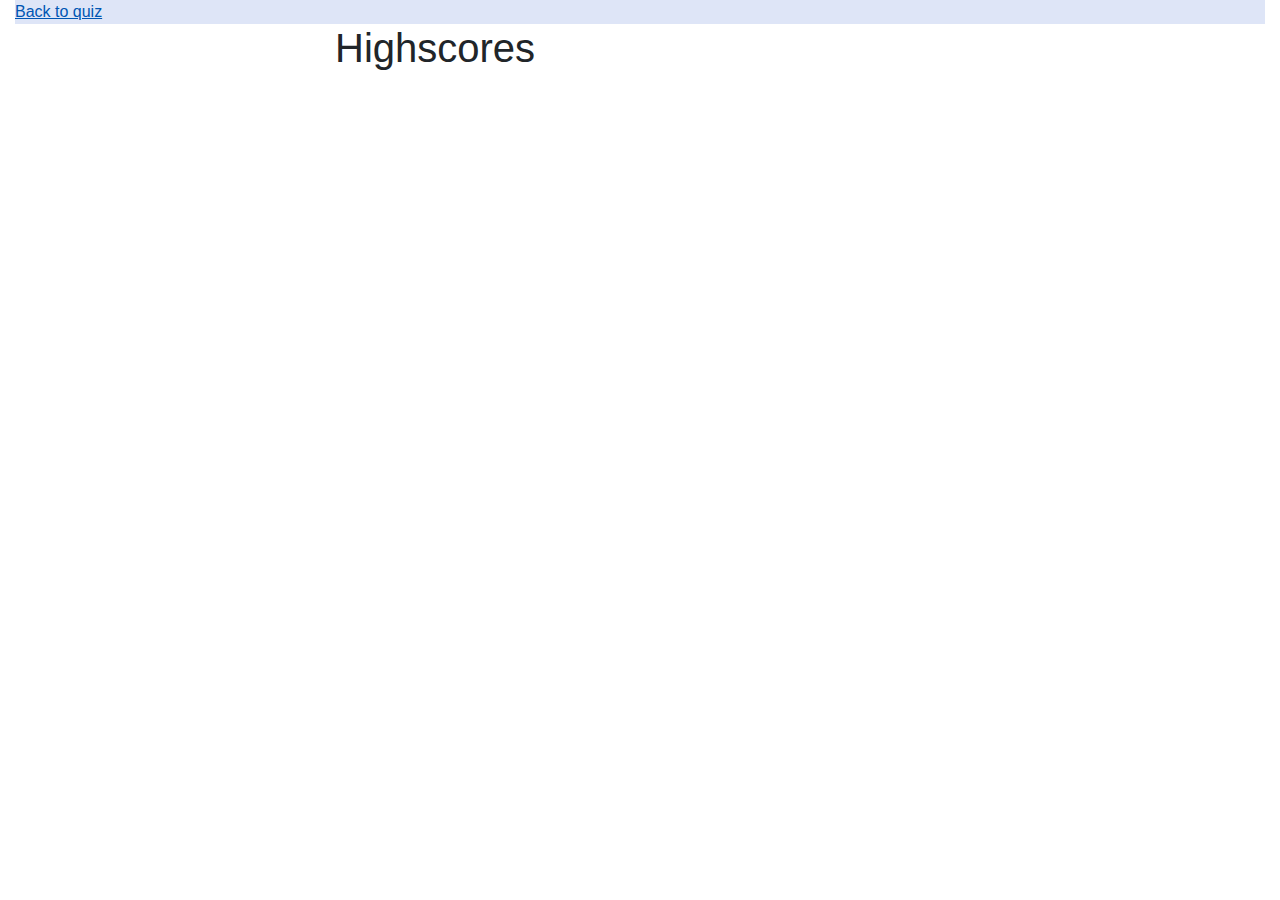
==== highscores.html @ 9dafab6e "highscore page" ====
<!DOCTYPE html>
<html lang="en">
<head>
    <meta charset="UTF-8">
    <meta name="viewport" content="width=device-width, initial-scale=1.0">
    <link rel="stylesheet" href="https://maxcdn.bootstrapcdn.com/bootstrap/4.0.0/css/bootstrap.min.css">
    <link rel="stylesheet" href="https://stackpath.bootstrapcdn.com/font-awesome/4.7.0/css/font-awesome.min.css">
    <link rel="stylesheet" href="https://fonts.googleapis.com/css2?family=Anton&family=Oswald:wght@300&display=swap">
    <link rel="stylesheet" href="stylesheet.css">
    <title>Coding Quiz</title>
</head>
<body class="container-fluid">
    <header>
        <div class="row">
            <a class="col-6" href="index.html" id="Home">Back to quiz</a>
        </div>
    </header>
    <main class="row">
        <div class="side col-3"></div>
        <div class="col-6">
            <h1>Highscores</h1>
            <p id="localScores"></p>
        </div>
        <div class="side col-3"></div>
    </main>

    <script type="text/javascript" src="javascript.js"></script>
</body>
</html>
---- stylesheet.css ----
header {
    background-color: rgb(222, 229, 247);
}

#leaderboard {
}

#timerActual {
    text-align: right;
}

#start {

}

.side {
    padding-top: 20%; padding-bottom: 20%;
    /* margin-bottom: 5%; */
}

.card {
    margin-top: 10%;
    margin-bottom: 5%;
    
}
.card-header {
    text-align: center;
}

#say-correct{
    display: none;
}
#say-incorrect {
    display: none;
}
* {
    /* outline: black solid 1px; */
}
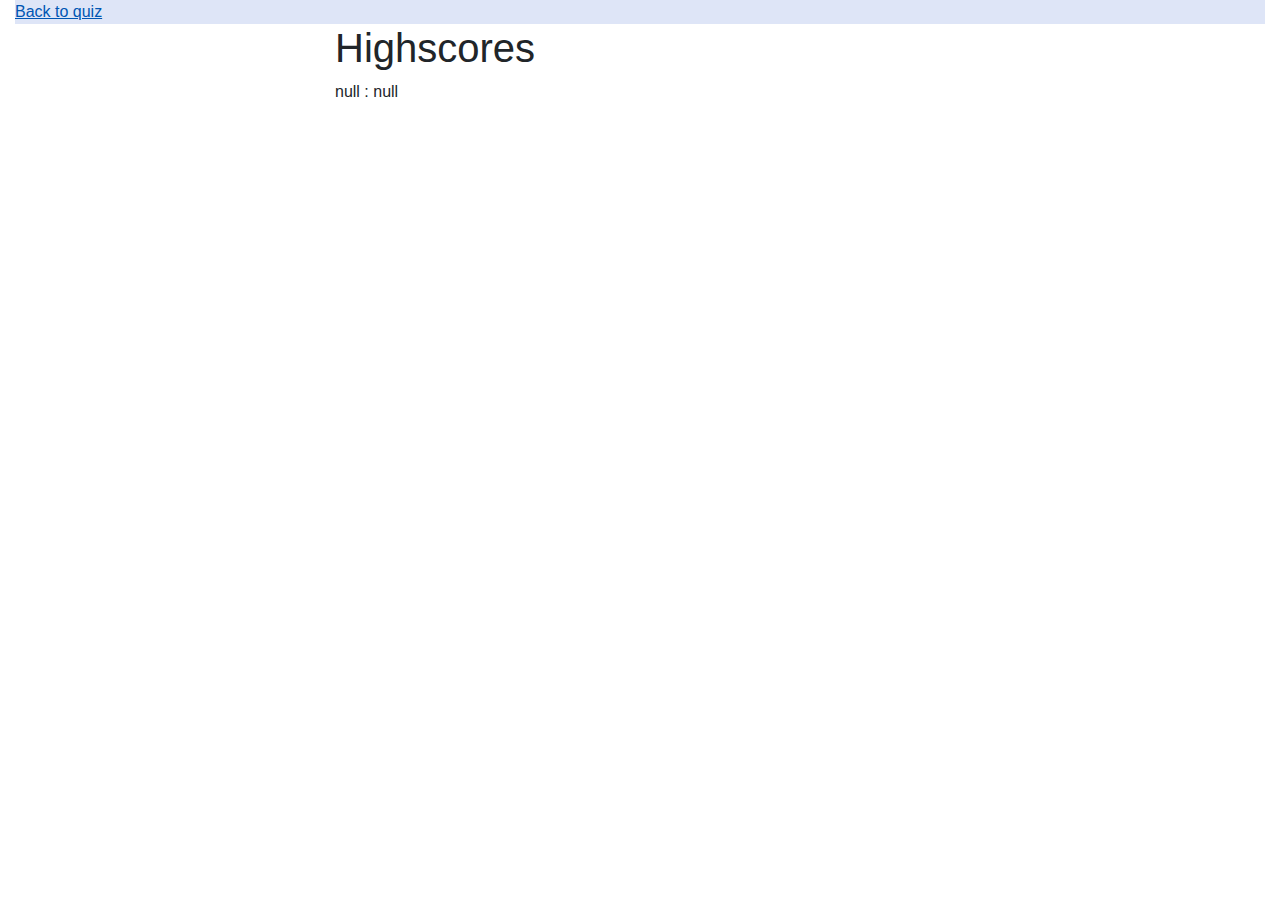
==== commit 82b6d231: "Final tweaks, and set it free" ====
--- a/highscores.html
+++ b/highscores.html
@@ -9,7 +9,7 @@
     <link rel="stylesheet" href="stylesheet.css">
     <title>Coding Quiz</title>
 </head>
-<body class="container-fluid">
+<body id="Leaders" class="container-fluid">
     <header>
         <div class="row">
             <a class="col-6" href="index.html" id="Home">Back to quiz</a>
@@ -25,5 +25,8 @@
     </main>
 
     <script type="text/javascript" src="javascript.js"></script>
+    <script type="text/javascript">
+    showHS();
+    </script>
 </body>
 </html>--- a/stylesheet.css
+++ b/stylesheet.css
@@ -1,21 +1,13 @@
 header {
     background-color: rgb(222, 229, 247);
-}
-
-#leaderboard {
 }
 
 #timerActual {
     text-align: right;
 }
 
-#start {
-
-}
-
 .side {
     padding-top: 20%; padding-bottom: 20%;
-    /* margin-bottom: 5%; */
 }
 
 .card {
@@ -25,14 +17,27 @@
 }
 .card-header {
     text-align: center;
+    background-color:  rgb(222, 229, 247);
+
 }
+#topQuestion {
+    font-weight: bold;
+    font-size: x-large;
+}
+button {
+    border-radius: 2px 8px 8px 2px;
+    background-color: rgb(222, 229, 247);
+}
+#start {
+    border-radius: 4px;
+    background-color: rgb(2, 150, 2);
+    font-family: 'Oswald', sans-serif;
+    font-weight: bold;
 
+}
 #say-correct{
     display: none;
 }
 #say-incorrect {
     display: none;
 }
-* {
-    /* outline: black solid 1px; */
-}